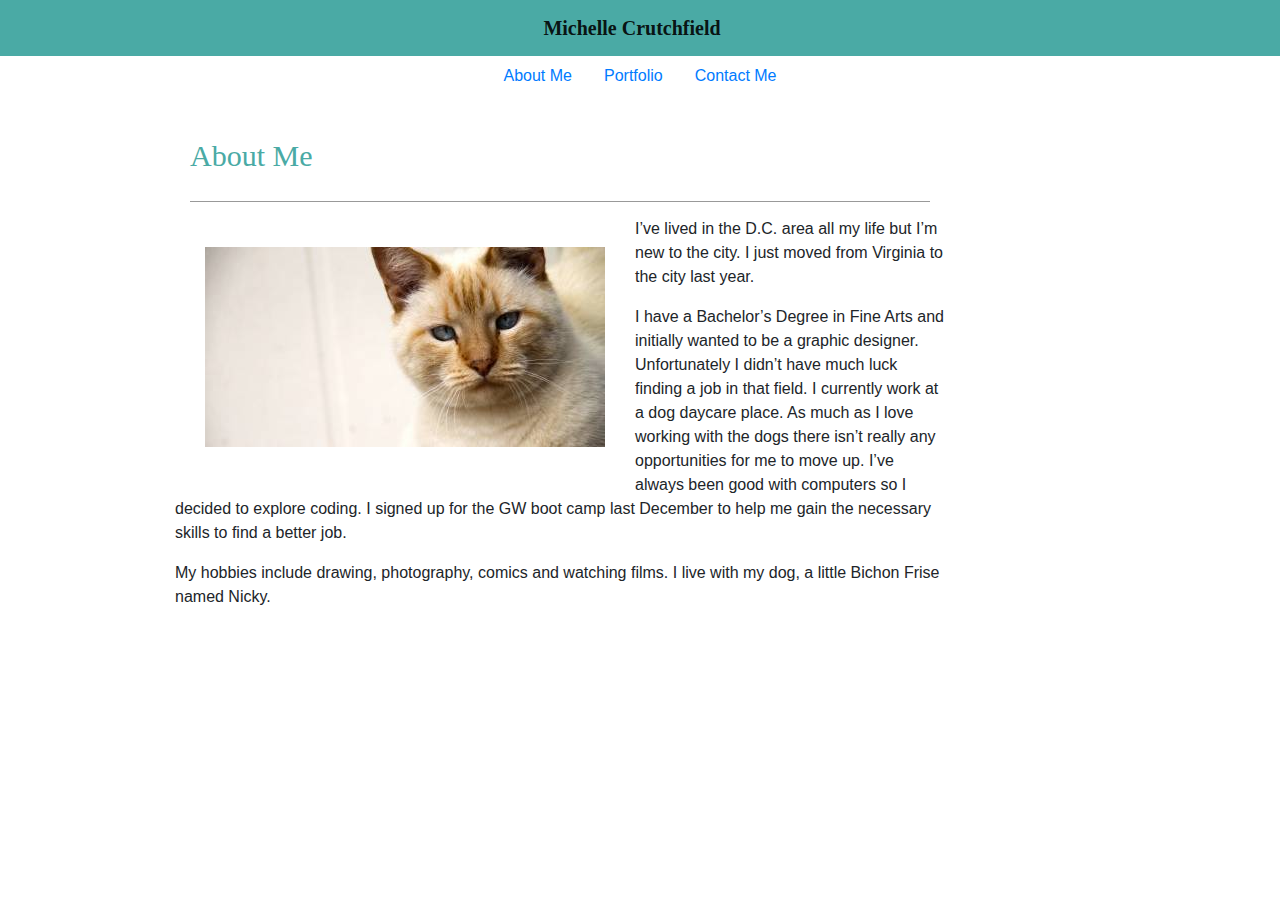
==== index.html @ 6a408f3d "bootstrap" ====
<!DOCTYPE html>
<html>

<head>
<meta charset="UTF-8">
<meta name="viewport" content="width=device-width, initial-scale=1.0">
<title>About | Michelle</title>
<link rel="stylesheet" href="https://stackpath.bootstrapcdn.com/bootstrap/4.3.1/css/bootstrap.min.css" integrity="sha384-ggOyR0iXCbMQv3Xipma34MD+dH/1fQ784/j6cY/iJTQUOhcWr7x9JvoRxT2MZw1T" crossorigin="anonymous">
<link rel="stylesheet" type="text/css" href="assests/style.css">
</head>

<body>

    <header>
            <nav class="navbar sticky-top navbar-light">
                    <a class="navbar-brand" href="index.html">Michelle Crutchfield</a>
                  </nav>

                  <ul class="nav justify-content-center">
                        <li class="nav-item">
                          <a class="nav-link active" href="index.html">About Me</a>
                        </li>
                        <li class="nav-item">
                          <a class="nav-link" href="portfolio.html">Portfolio</a>
                        </li>
                        <li class="nav-item">
                          <a class="nav-link" href="contact.html">Contact Me</a>
                        </li>
                      </ul>
    </header>

    <div class="container">
        <div class ="row"> 
          <div class="col-10">
    <h1>About Me</h1>
   
    <img src="assests/images/cats-q-c-400-200-8.jpg" id="profilepic" alt="Cat">
    
<p>I’ve lived in the D.C. area all my life but I’m new to the city. I just moved from Virginia to the city last year.</p>

<p>I have a Bachelor’s Degree in Fine Arts and initially wanted to be a graphic designer. Unfortunately I didn’t have much luck finding a job in that field. I currently work at a dog daycare place. As much as I love working with the dogs there isn’t really any opportunities for me to move up. I’ve always been good with computers so I decided to explore coding. I signed up for the GW boot camp last December to help me gain the necessary skills to find a better job.</p>

<p>My hobbies include drawing, photography, comics and watching films. I live with my dog, a little Bichon Frise named Nicky.</p>
</div>
</div>

    </div>


</body>

</html>
---- assests/style.css ----
* {
    box-sizing: border-box; 
    margin: 0; 
}

.navbar 
{
    justify-content: center; 
    background: #4aaaa5; 
    font-family: Georgia, 'Times New Roman', Times, serif; 
    font-weight: bold; 
}

.main-container {
    float: left; 
    width: 100%; 
    max-width: 960px; 
    padding: 30px; 
    border: 1px solid #dddddd; 
    background-image: url("assests/images/concrete_seamless.jpg"); 
}

.container {
    width: 100%;
    max-width: 960px; 
    margin: 0 auto; 
    clear: both;


}

h1 {
    font-size: 30px; 
    font-family: Georgia, 'Times New Roman', Times, serif; 
    line-height: 90px; 
    color: #4aaaa5; 
    border-bottom: 1px solid #999999; 
    margin: 15px; 
}

#profilepic {
    margin: 15px; 
    padding: 15px; 
    float: left; 
}

.work {
    position: relative; 
    float: left; 
    width: 300px; 
    margin: 20px; 
    overflow: auto; 
}

.work h2 {
    bottom: 10px; 
    width: 100%; 
    padding: 5px;
    font-weight: bold;  
}

form {
    margin: 5px; 
    padding: 10px; 
}

@media only screen and (max-width: 980px) {

}

@media only screen and (max-width: 768px) {

}

@media only screen and (max-width: 640px) {
    
}
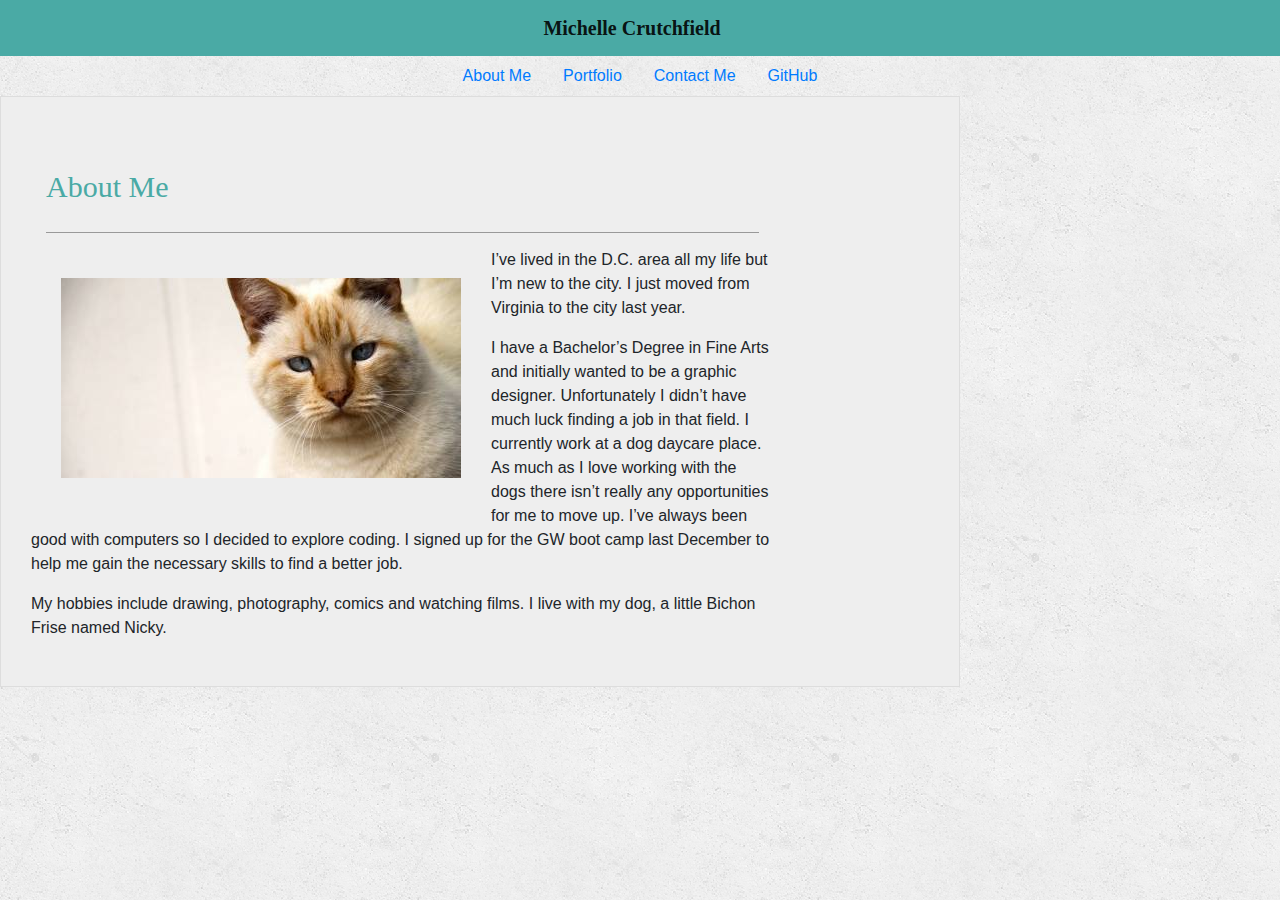
==== commit b3533552: "updated" ====
--- a/index.html
+++ b/index.html
@@ -2,49 +2,59 @@
 <html>
 
 <head>
-<meta charset="UTF-8">
-<meta name="viewport" content="width=device-width, initial-scale=1.0">
-<title>About | Michelle</title>
-<link rel="stylesheet" href="https://stackpath.bootstrapcdn.com/bootstrap/4.3.1/css/bootstrap.min.css" integrity="sha384-ggOyR0iXCbMQv3Xipma34MD+dH/1fQ784/j6cY/iJTQUOhcWr7x9JvoRxT2MZw1T" crossorigin="anonymous">
-<link rel="stylesheet" type="text/css" href="assests/style.css">
+  <meta charset="UTF-8">
+  <meta name="viewport" content="width=device-width, initial-scale=1.0">
+  <title>About | Michelle</title>
+  <link rel="stylesheet" href="https://stackpath.bootstrapcdn.com/bootstrap/4.3.1/css/bootstrap.min.css"
+    integrity="sha384-ggOyR0iXCbMQv3Xipma34MD+dH/1fQ784/j6cY/iJTQUOhcWr7x9JvoRxT2MZw1T" crossorigin="anonymous">
+  <link rel="stylesheet" type="text/css" href="assests/style.css">
 </head>
 
 <body>
 
-    <header>
-            <nav class="navbar sticky-top navbar-light">
-                    <a class="navbar-brand" href="index.html">Michelle Crutchfield</a>
-                  </nav>
+  <header>
+    <nav class="navbar sticky-top navbar-light">
+      <a class="navbar-brand" href="index.html">Michelle Crutchfield</a>
+    </nav>
 
-                  <ul class="nav justify-content-center">
-                        <li class="nav-item">
-                          <a class="nav-link active" href="index.html">About Me</a>
-                        </li>
-                        <li class="nav-item">
-                          <a class="nav-link" href="portfolio.html">Portfolio</a>
-                        </li>
-                        <li class="nav-item">
-                          <a class="nav-link" href="contact.html">Contact Me</a>
-                        </li>
-                      </ul>
-    </header>
+    <ul class="nav justify-content-center">
+      <li class="nav-item">
+        <a class="nav-link active" href="index.html">About Me</a>
+      </li>
+      <li class="nav-item">
+        <a class="nav-link" href="portfolio.html">Portfolio</a>
+      </li>
+      <li class="nav-item">
+        <a class="nav-link" href="contact.html">Contact Me</a>
+      </li>
+      <li class="nav-item">
+        <a class="nav-link" href="https://github.com/michellelnc22">GitHub</a>
+      </li>
+    </ul>
+  </header>
 
-    <div class="container">
-        <div class ="row"> 
-          <div class="col-10">
-    <h1>About Me</h1>
-   
-    <img src="assests/images/cats-q-c-400-200-8.jpg" id="profilepic" alt="Cat">
-    
-<p>I’ve lived in the D.C. area all my life but I’m new to the city. I just moved from Virginia to the city last year.</p>
+  <div class="main-container">
+    <div class="row">
+      <div class="col-10">
+        <h1>About Me</h1>
+  
+        <img src="assests/images/cats-q-c-400-200-8.jpg" id="profilepic" alt="Cat">
+  
+        <p>I’ve lived in the D.C. area all my life but I’m new to the city. I just moved from Virginia to the city last
+          year.</p>
+  
+        <p>I have a Bachelor’s Degree in Fine Arts and initially wanted to be a graphic designer. Unfortunately I didn’t
+          have much luck finding a job in that field. I currently work at a dog daycare place. As much as I love working
+          with the dogs there isn’t really any opportunities for me to move up. I’ve always been good with computers so
+          I decided to explore coding. I signed up for the GW boot camp last December to help me gain the necessary
+          skills to find a better job.</p>
+  
+        <p>My hobbies include drawing, photography, comics and watching films. I live with my dog, a little Bichon Frise
+          named Nicky.</p>
+      </div>
+    </div>
 
-<p>I have a Bachelor’s Degree in Fine Arts and initially wanted to be a graphic designer. Unfortunately I didn’t have much luck finding a job in that field. I currently work at a dog daycare place. As much as I love working with the dogs there isn’t really any opportunities for me to move up. I’ve always been good with computers so I decided to explore coding. I signed up for the GW boot camp last December to help me gain the necessary skills to find a better job.</p>
-
-<p>My hobbies include drawing, photography, comics and watching films. I live with my dog, a little Bichon Frise named Nicky.</p>
-</div>
-</div>
-
-    </div>
+  </div>
 
 
 </body>
--- a/assests/style.css
+++ b/assests/style.css
@@ -11,13 +11,18 @@
     font-weight: bold; 
 }
 
+body {
+    background-image: url("images/concrete_seamless.jpg"); 
+}
+
 .main-container {
     float: left; 
     width: 100%; 
     max-width: 960px; 
     padding: 30px; 
     border: 1px solid #dddddd; 
-    background-image: url("assests/images/concrete_seamless.jpg"); 
+    background: #eeeeee; 
+   
 }
 
 .container {
@@ -25,6 +30,7 @@
     max-width: 960px; 
     margin: 0 auto; 
     clear: both;
+    background: #eeeeee; 
 
 
 }
@@ -64,6 +70,7 @@
     padding: 10px; 
 }
 
+
 @media only screen and (max-width: 980px) {
 
 }
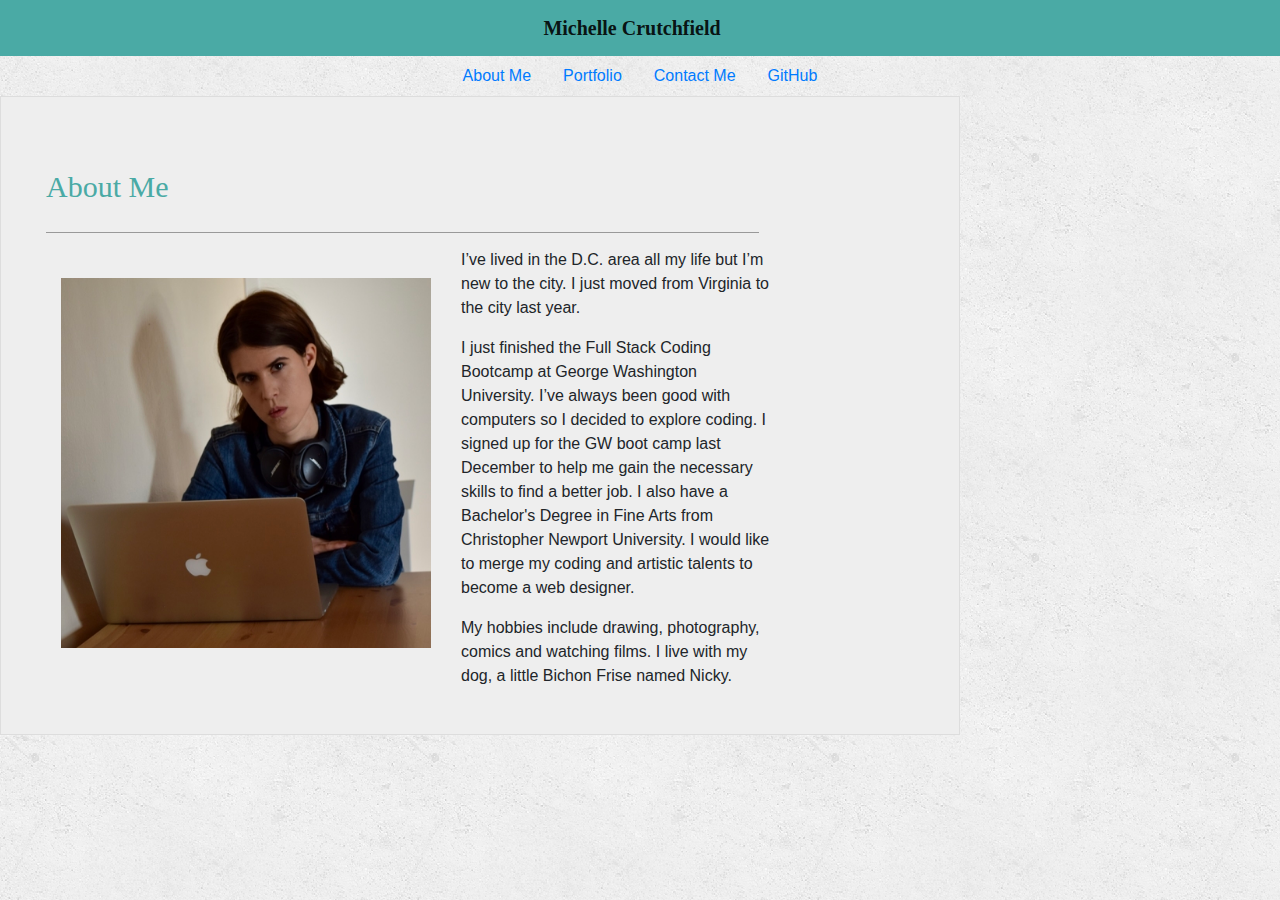
==== commit 43ca1f33: "added new photo" ====
--- a/index.html
+++ b/index.html
@@ -38,16 +38,18 @@
       <div class="col-10">
         <h1>About Me</h1>
   
-        <img src="assests/images/cats-q-c-400-200-8.jpg" id="profilepic" alt="Cat">
+        <img src="assests/images/profile-picture-resize.jpg" id="profilepic" alt="Me">
   
         <p>I’ve lived in the D.C. area all my life but I’m new to the city. I just moved from Virginia to the city last
           year.</p>
   
-        <p>I have a Bachelor’s Degree in Fine Arts and initially wanted to be a graphic designer. Unfortunately I didn’t
-          have much luck finding a job in that field. I currently work at a dog daycare place. As much as I love working
-          with the dogs there isn’t really any opportunities for me to move up. I’ve always been good with computers so
-          I decided to explore coding. I signed up for the GW boot camp last December to help me gain the necessary
-          skills to find a better job.</p>
+        <p> 
+        I just finished the Full Stack Coding Bootcamp at George Washington University.          
+          I’ve always been good with computers so I decided to explore coding. I signed up for the GW boot camp last December to help me gain the necessary
+          skills to find a better job.
+          I also have a Bachelor's Degree in Fine Arts from Christopher Newport University. I would like to merge my coding and artistic talents to become a web designer.  
+          
+        </p>
   
         <p>My hobbies include drawing, photography, comics and watching films. I live with my dog, a little Bichon Frise
           named Nicky.</p>
--- a/assests/style.css
+++ b/assests/style.css
@@ -48,12 +48,14 @@
     margin: 15px; 
     padding: 15px; 
     float: left; 
+    height: 400px; 
+    width: 400px; 
 }
 
 .work {
     position: relative; 
     float: left; 
-    width: 300px; 
+    width: 300px;  
     margin: 20px; 
     overflow: auto; 
 }
